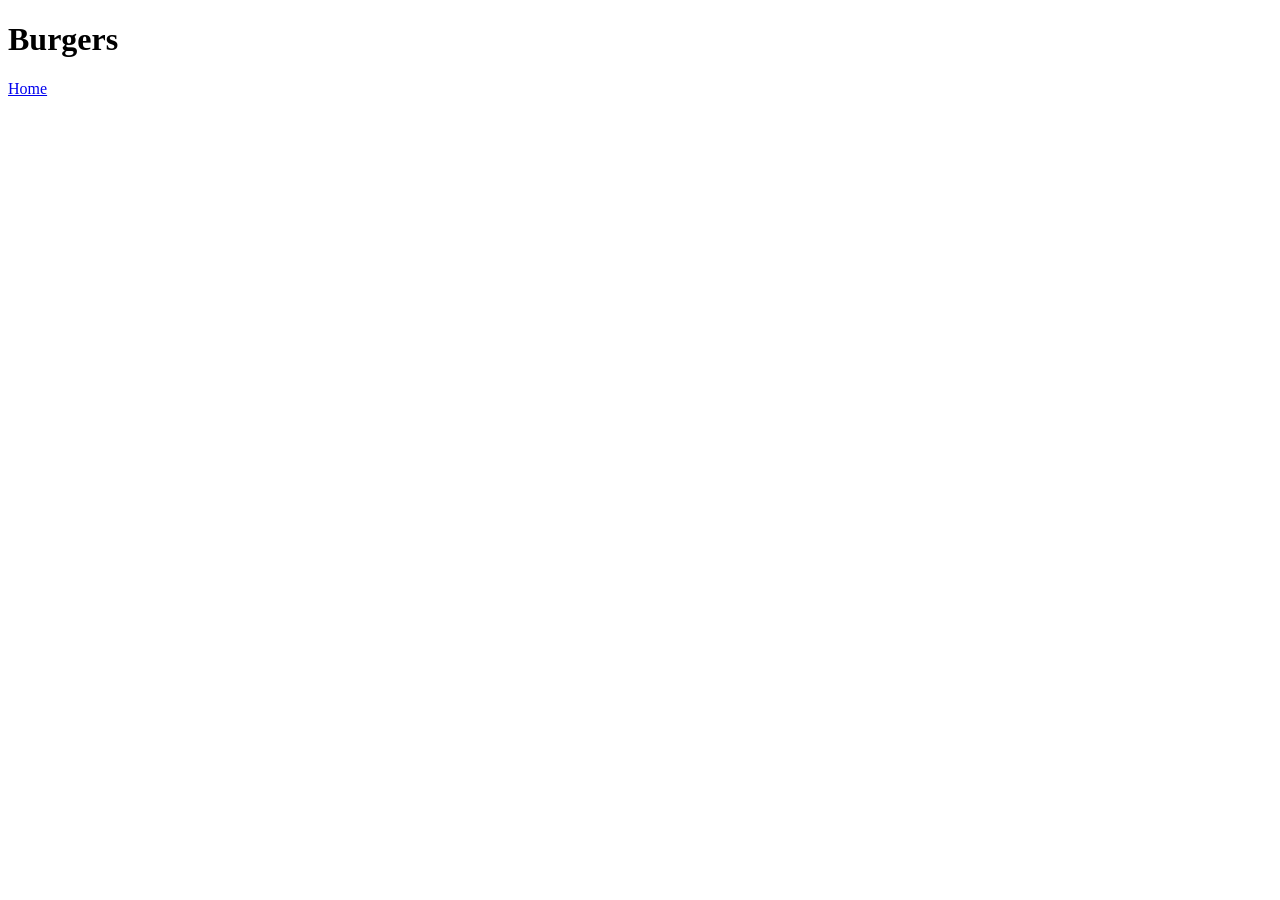
==== recipes/burgers.html @ d6341848 "index and burger recepe created" ====
<!DOCTYPE html>
<html lang="en">
<head>
    <meta charset="UTF-8">
    <meta name="viewport" content="width=device-width, initial-scale=1.0">
    <title>Burgers</title>
</head>
<body>
    <h1>Burgers</h1>
    <a href="../index.html">Home</a>
</body>
</html>
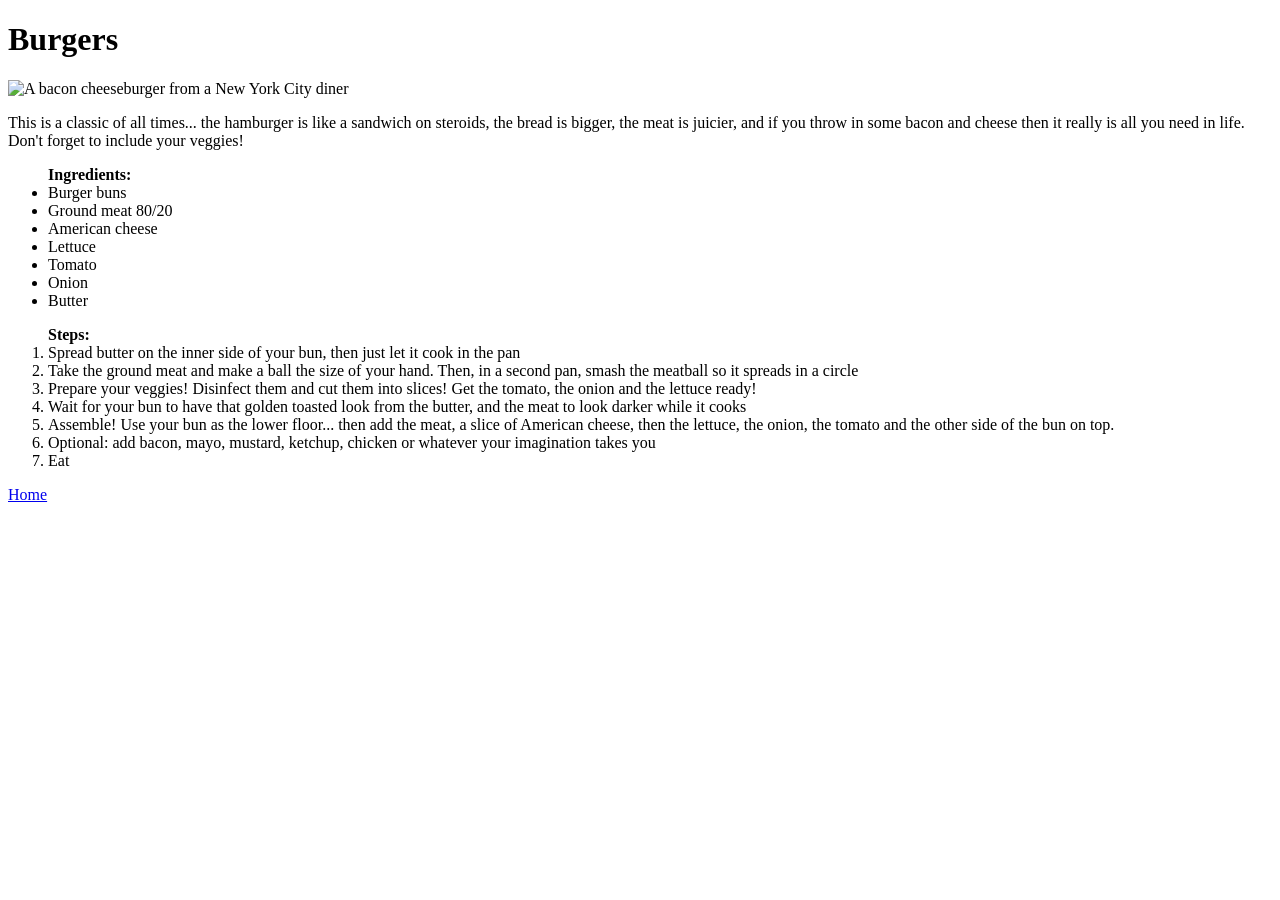
==== commit 133b1ceb: "burgers, milkshakes and omelette files added" ====
--- a/recipes/burgers.html
+++ b/recipes/burgers.html
@@ -7,6 +7,30 @@
 </head>
 <body>
     <h1>Burgers</h1>
+    <img src="https://upload.wikimedia.org/wikipedia/commons/thumb/8/8f/NYC-Diner-Bacon-Cheeseburger.jpg/960px-NYC-Diner-Bacon-Cheeseburger.jpg" alt="A bacon cheeseburger from a New York City diner" width="400" height="300">
+    <p>This is a classic of all times... the hamburger is like a sandwich on steroids, the bread is bigger, the meat is juicier, and if you throw in some bacon and cheese then it really is all you need in life. Don't forget to include your veggies!</p>
+    <ul><strong>Ingredients:</strong>
+        <li>Burger buns</li>
+        <li>Ground meat 80/20 </li>
+        <li>American cheese</li>
+        <li>Lettuce</li>
+        <li>Tomato</li>
+        <li>Onion</li>
+        <li>Butter</li>
+    </ul>
+
+    <ol><strong>Steps:</strong>
+        <li>Spread butter on the inner side of your bun, then just let it cook in the pan </li>
+        <li>Take the ground meat and make a ball the size of your hand. Then, in a second pan, smash the meatball so it spreads in a circle </li>
+        <li>Prepare your veggies! Disinfect them and cut them into slices! Get the tomato, the onion and the lettuce ready!</li>
+        <li>Wait for your bun to have that golden toasted look from the butter, and the meat to look darker while it cooks</li>
+        <li>Assemble! Use your bun as the lower floor... then add the meat, a slice of American cheese, then the lettuce, the onion, the tomato and the other side of the bun on top. </li>
+        <li>Optional: add bacon, mayo, mustard, ketchup, chicken or whatever your imagination takes you </li>
+        <li>Eat </li>
+
+    </ol>
+    
+
     <a href="../index.html">Home</a>
 </body>
 </html>
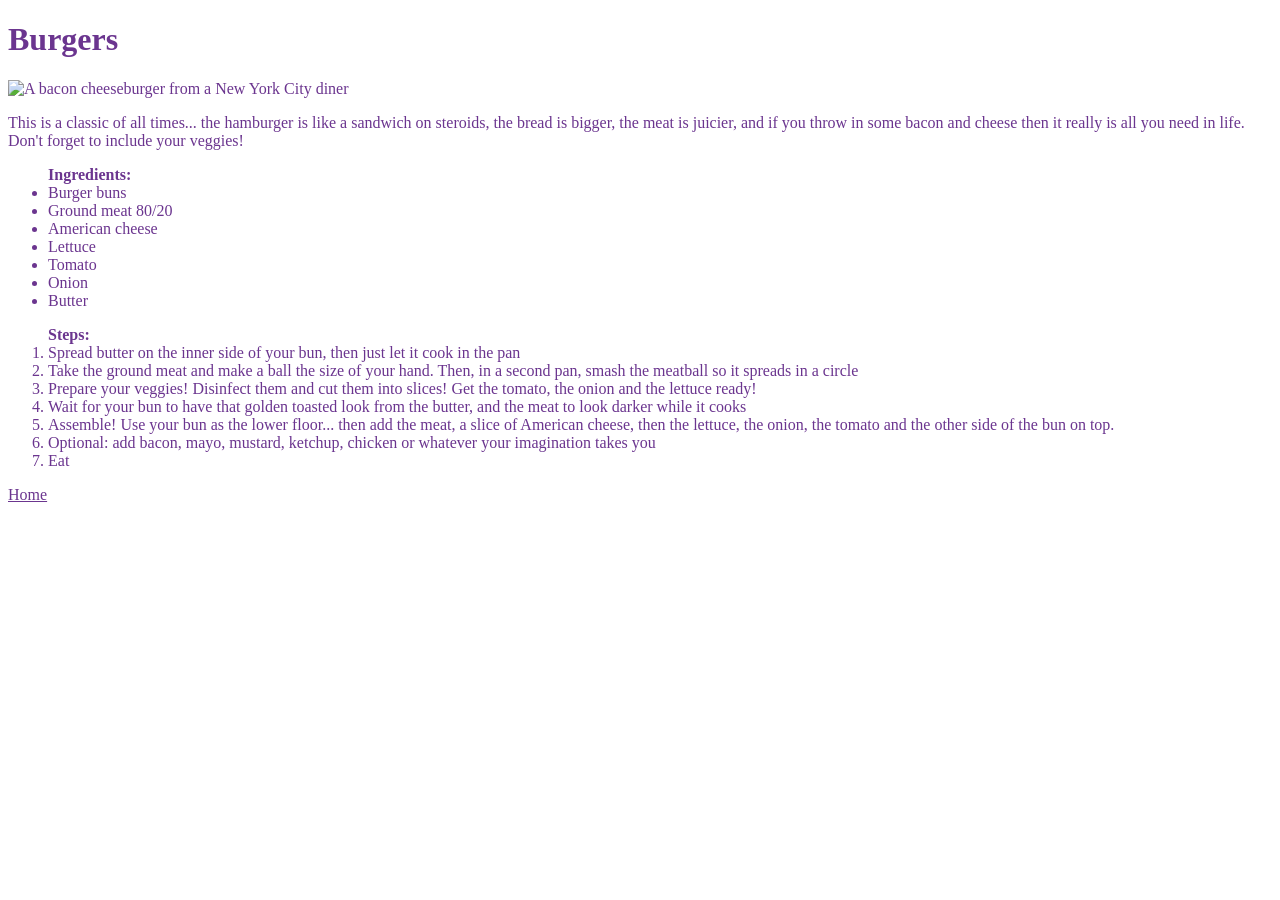
==== commit 38b0de61: "css created and linked to pages" ====
--- a/recipes/burgers.html
+++ b/recipes/burgers.html
@@ -3,6 +3,7 @@
 <head>
     <meta charset="UTF-8">
     <meta name="viewport" content="width=device-width, initial-scale=1.0">
+    <link rel="stylesheet" href="../styles.css">
     <title>Burgers</title>
 </head>
 <body>
--- a/styles.css
+++ b/styles.css
@@ -0,0 +1,3 @@
+* {
+  color: rgb(107, 53, 143);
+}
